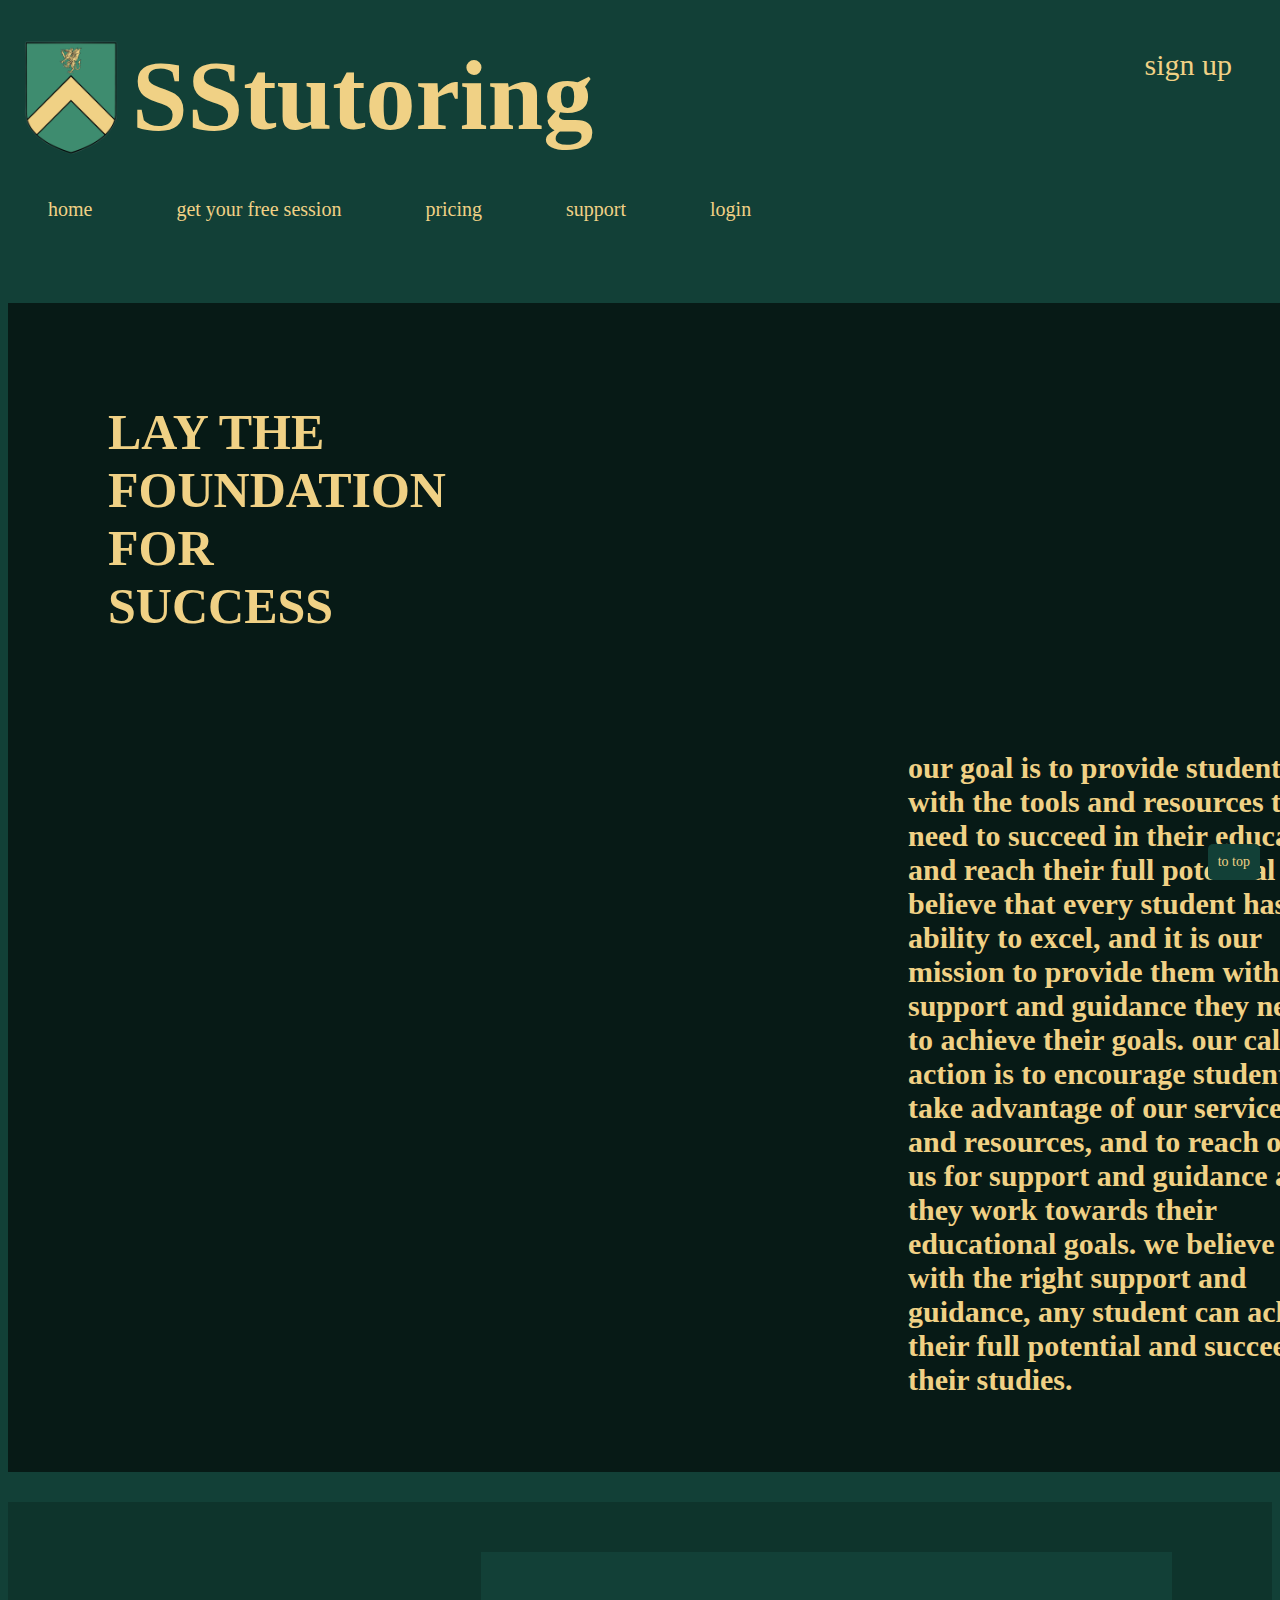
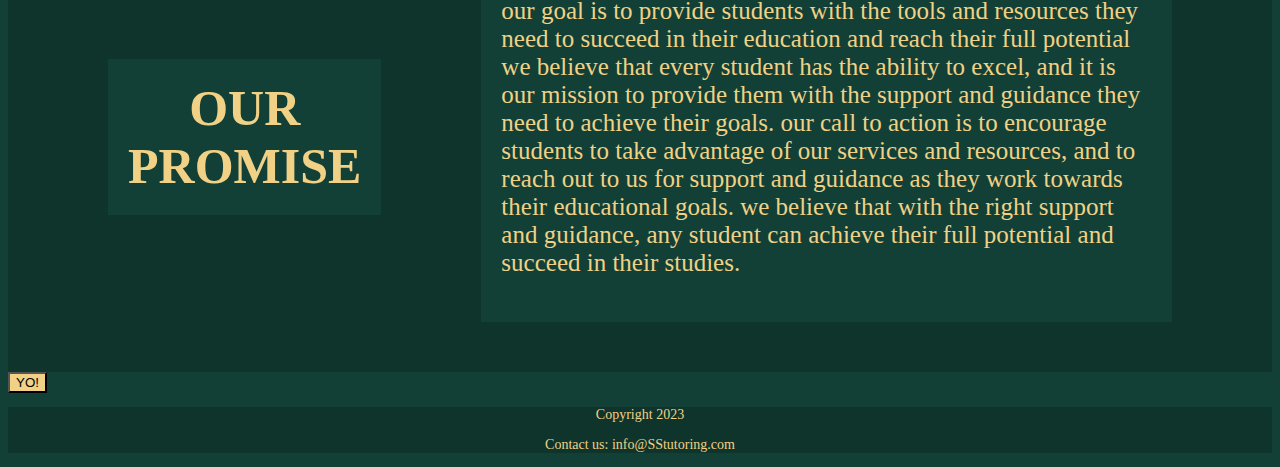
==== ssMain/ssMainpage.html @ 3b53a79e "our promise" ====
<!DOCTYPE html>
<html lang="en">
<head>
  <meta charset="UTF-8">
  <meta http-equiv="X-UA-Compatible" content="IE=edge">
  <meta name="viewport" content="width=device-width, initial-scale=1.0">
  <title>SSTutoring</title>
  <link rel="stylesheet" href="ssStylinn.css">
  <script src="ssJava.js"></script>
</head>
<body>
  <div class="ssTop">
    <div>
      <img class="ssLogo" src="Images/polotno.png" width=120px>
      <h1 class="ssTitle">SStutoring</h1>
      <a href="Pages_HTML/ssSignIn.html" class="ssLogin">sign up</a>
    </div>
    <div>
      <nav>
        <a href="ssMainpage.html" class="ssPage">home</a>
        <a href="Pages_HTML/ssFreeTrial.html" class="ssPage">get your free session</a>
        <a href="Pages_HTML/ssPricing.html" class="ssPage">pricing</a>
        <a href="Pages_HTML/ssSupport.html" class="ssPage">support</a>
        <a href="Pages_HTML/ssLoginIn.html" class="ssPage">login</a>
      </nav>
    </div>
</div>
  <div class="ssMid">
    <article>
      <h2 class="ssHeading__A1">
        LAY THE FOUNDATION FOR SUCCESS
      </h2>
      <p class="ssTalk__A1">
        our goal is to provide students with the tools and resources they need to succeed in their education and reach their full potential we believe that every student has the ability to excel, and it is our mission to provide them with the support and guidance they need to achieve their goals. our call to action is to encourage students to take advantage of our services and resources, and to reach out to us for support and guidance as they work towards their educational goals. we believe that with the right support and guidance, any student can achieve their full potential and succeed in their studies.      
      </p>
    </article>
  </div>
  <div class="ssMid2">
    <h3 class="ssMid2Heading">
      OUR PROMISE
    </h3>
    <article>
      <div class="ssMid2Talk">
        <p>
          our goal is to provide students with the tools and resources they need to succeed in their education and reach their full potential we believe that every student has the ability to excel, and it is our mission to provide them with the support and guidance they need to achieve their goals. our call to action is to encourage students to take advantage of our services and resources, and to reach out to us for support and guidance as they work towards their educational goals. we believe that with the right support and guidance, any student can achieve their full potential and succeed in their studies. 
        </p>
      </article>
  </div>
  <div class="ssMid3">
    <button class="ssButton">
      YO!
    </button>
  </div>
  <footer class="ssFoot">
    <p>Copyright 2023</p>
    <p>Contact us: info@SStutoring.com</p>
    <a href="#" class="ssFunButton">to top</a>
  </footer>
</body>
</html>
---- ssMain/ssStylinn.css ----
/* 
color palete
#124037 (Dark Green)
#3E8C6F (Light Green)
#8C6645 (Dark Beige)
#D99F6C (Beige)
#592E2A (Brownish Maroon)
#F0D185 (Gold Lettering)
*/

body {
  background-color: #124037;
  font-family: 'Times New Roman', Times, serif;
}

.ssTop {
  background-color: #124037;
  margin: 0;
}


.ssPage {
  display: inline-block;
  color: #F0D185; 
  text-decoration: none;
  cursor: pointer;
  padding: 20px;
  background-color: #124037;
  font-size: 20px;
  margin: 20px 20px;
}

.ssPage:hover {
  transform: scale(1.1);
  background-color: #0e342c;
  transition: all 0.5s;
}

.ssLogin {
  color: #F0D185;
  text-decoration: none;
  float: right;
  background-color: #124037;
  font-size: 30px;
  padding: 20px;
  margin: 20px 20px;
  cursor: pointer;
}

.ssLogin:hover {
  transform: scale(1.1);
  background-color: #0e342c;
  transition: transform 0.5s;
}

.ssLogo {
  display: inline-flex;
  vertical-align: top;
  margin-top: 30px;
}

.ssTitle {
  color: #F0D185;
  font-family: 'Times New Roman', Times, serif;
  font-size: 100px;
  margin-bottom: 0;
  margin-top: 30px;
  display: inline-flex;
  vertical-align: top;
}

.ssMid {
  background-image: linear-gradient(rgba(0, 0, 0, 0.6), rgba(0, 0, 0, 0.6)), url("Images/pexels-pixabay-159711.jpg");
  height: fit-content;
  width: fit-content;
}


.ssHeading__A1 {
  color: #F0D185;
  font-size: 50px;
  font-weight: bold;
  padding: 100px 1000px 75px 100px;
}

.ssTalk__A1 {
  color: #F0D185;
  font-size: 30px;
  font-weight: bold;
  padding: 0px 100px 75px 900px;
}

footer.ssFoot {
  background-color: #0e342c;
  color: #F0D185;
  font-size: 14px;
  text-align: center;
}

.ssFunButton {
  text-decoration: none;
  position: fixed  ;
  bottom: 20px;
  right: 20px;
  background-color: #124037;
  color: #F0D185;
  padding: 10px;
  border-radius: 5px;
}

.ssMid2 {
  background-color: #0e342c;
  height: fit-content;
  display: flex;
  align-items: center;
}

.ssMid2Heading {
  color: #F0D185;
  background-color: #124037;
  font-size: 50px;
  font-weight: bold;
  text-align: center;
  padding: 20px 20px 20px 20px;
  margin-left: 100px;
}

.ssMid2Talk {
  color: #F0D185;
  background-color: #124037;
  font-size: 25px;
  padding: 20px 20px 20px 20px;
  margin: 50px 100px 50px 100px;
}

.ssButton {
  background-color: #F0D185;
  display: inline-flex;
  flex: content;
}
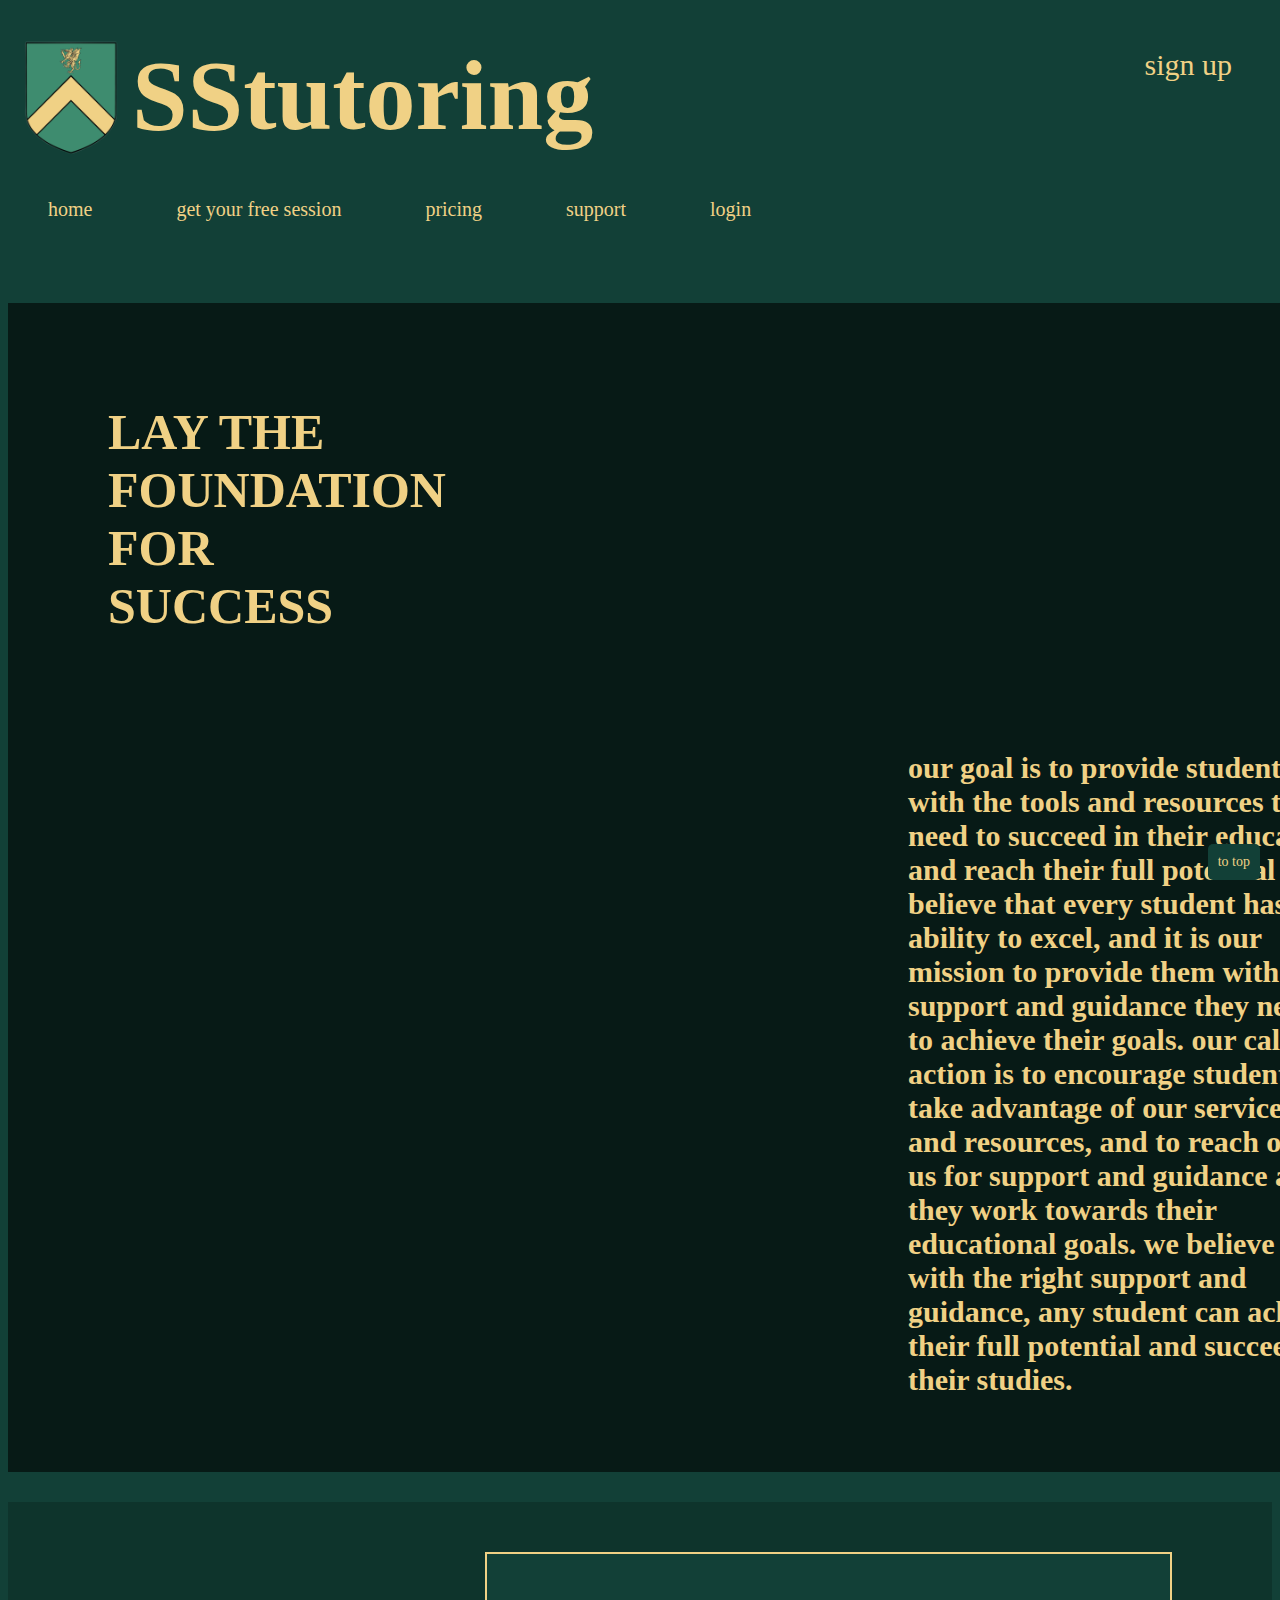
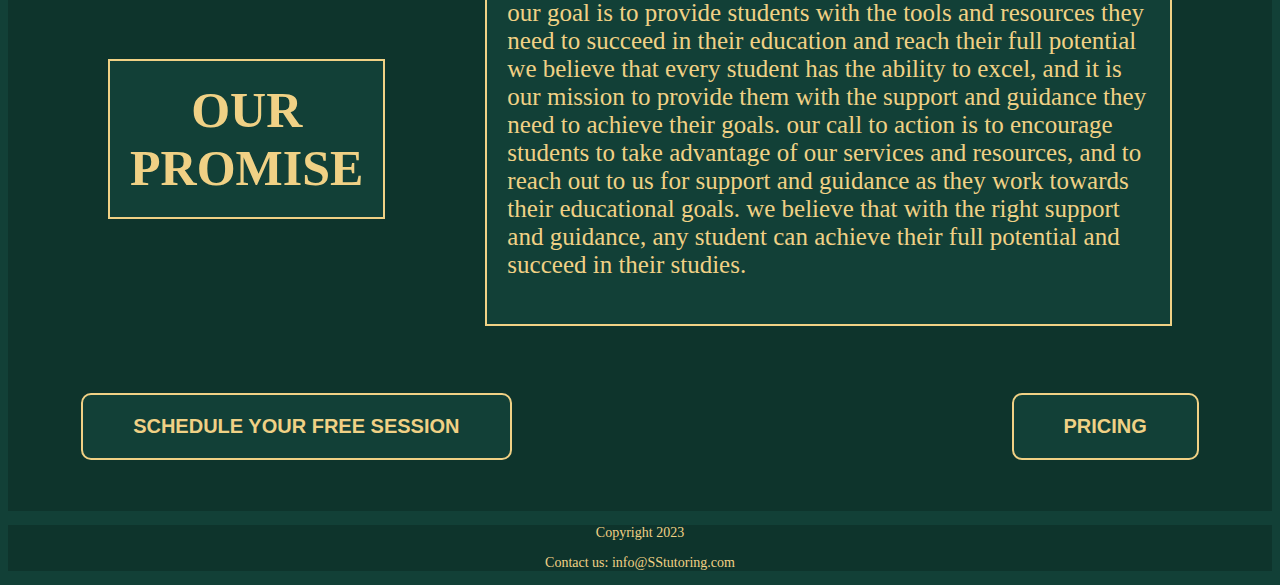
==== commit c2071d0c: "home page shi" ====
--- a/ssMain/ssMainpage.html
+++ b/ssMain/ssMainpage.html
@@ -5,6 +5,7 @@
   <meta http-equiv="X-UA-Compatible" content="IE=edge">
   <meta name="viewport" content="width=device-width, initial-scale=1.0">
   <title>SSTutoring</title>
+  <link rel="icon" href="Images/polotno.png">
   <link rel="stylesheet" href="ssStylinn.css">
   <script src="ssJava.js"></script>
 </head>
@@ -39,18 +40,24 @@
     <h3 class="ssMid2Heading">
       OUR PROMISE
     </h3>
-    <article>
-      <div class="ssMid2Talk">
-        <p>
-          our goal is to provide students with the tools and resources they need to succeed in their education and reach their full potential we believe that every student has the ability to excel, and it is our mission to provide them with the support and guidance they need to achieve their goals. our call to action is to encourage students to take advantage of our services and resources, and to reach out to us for support and guidance as they work towards their educational goals. we believe that with the right support and guidance, any student can achieve their full potential and succeed in their studies. 
-        </p>
-      </article>
+    <article class="ssMid2Talk">
+      <p>
+        our goal is to provide students with the tools and resources they need to succeed in their education and reach their full potential we believe that every student has the ability to excel, and it is our mission to provide them with the support and guidance they need to achieve their goals. our call to action is to encourage students to take advantage of our services and resources, and to reach out to us for support and guidance as they work towards their educational goals. we believe that with the right support and guidance, any student can achieve their full potential and succeed in their studies. 
+      </p>
+    </article>
   </div>
-  <div class="ssMid3">
-    <button class="ssButton">
-      YO!
+<div class="ssButton">
+  <a href="Pages_HTML/ssFreeTrial.html" >
+    <button class="but1">
+      SCHEDULE YOUR FREE SESSION
     </button>
-  </div>
+  </a>
+  <a href="Pages_HTML/ssPricing.html">
+    <button class="but2" >
+      PRICING
+    </button>
+  </a>
+</div>
   <footer class="ssFoot">
     <p>Copyright 2023</p>
     <p>Contact us: info@SStutoring.com</p>
--- a/ssMain/ssStylinn.css
+++ b/ssMain/ssStylinn.css
@@ -113,6 +113,7 @@
   height: fit-content;
   display: flex;
   align-items: center;
+  flex-direction: row; 
 }
 
 .ssMid2Heading {
@@ -123,6 +124,7 @@
   text-align: center;
   padding: 20px 20px 20px 20px;
   margin-left: 100px;
+  border: 2px solid #F0D185;
 }
 
 .ssMid2Talk {
@@ -131,11 +133,56 @@
   font-size: 25px;
   padding: 20px 20px 20px 20px;
   margin: 50px 100px 50px 100px;
+  border: 2px solid #F0D185;
+
 }
 
 .ssButton {
-  background-color: #F0D185;
-  display: inline-flex;
-  flex: content;
+  background-color: #0e342c;
+  display: flex;
+  justify-content: center;
+  align-items: center;
+  height: 50px;
+  padding-bottom: 60px;
+  padding-top: 25px;
 }
 
+.but1 {
+  margin-right: 400px;
+  padding: 20px 50px 20px 50px;
+  background-color: #124037;
+  color: #F0D185;
+  border: 2px solid #F0D185;
+  border-radius: 10px;
+  font-size: 20px;
+  font-weight: bold;
+  cursor: pointer;
+}
+
+.but1:hover {
+  transition: 0.3s;
+  background-color: #0e342c;
+  box-shadow: 0 0 3px #F0D185;
+  transform: scale(1.05);
+}
+
+.but2 {
+  margin-left: 100px;
+  padding: 20px 50px 20px 50px;
+  background-color: #124037;
+  color: #F0D185;
+  border: 2px solid #F0D185;
+  border-radius: 10px;
+  font-size: 20px;
+  font-weight: bold;
+  cursor: pointer;
+}
+
+.but2:hover {
+  transition: 0.3s;
+  background-color: #0e342c;
+  box-shadow: 0 0 3px #F0D185;
+  transform: scale(1.05);
+}
+
+
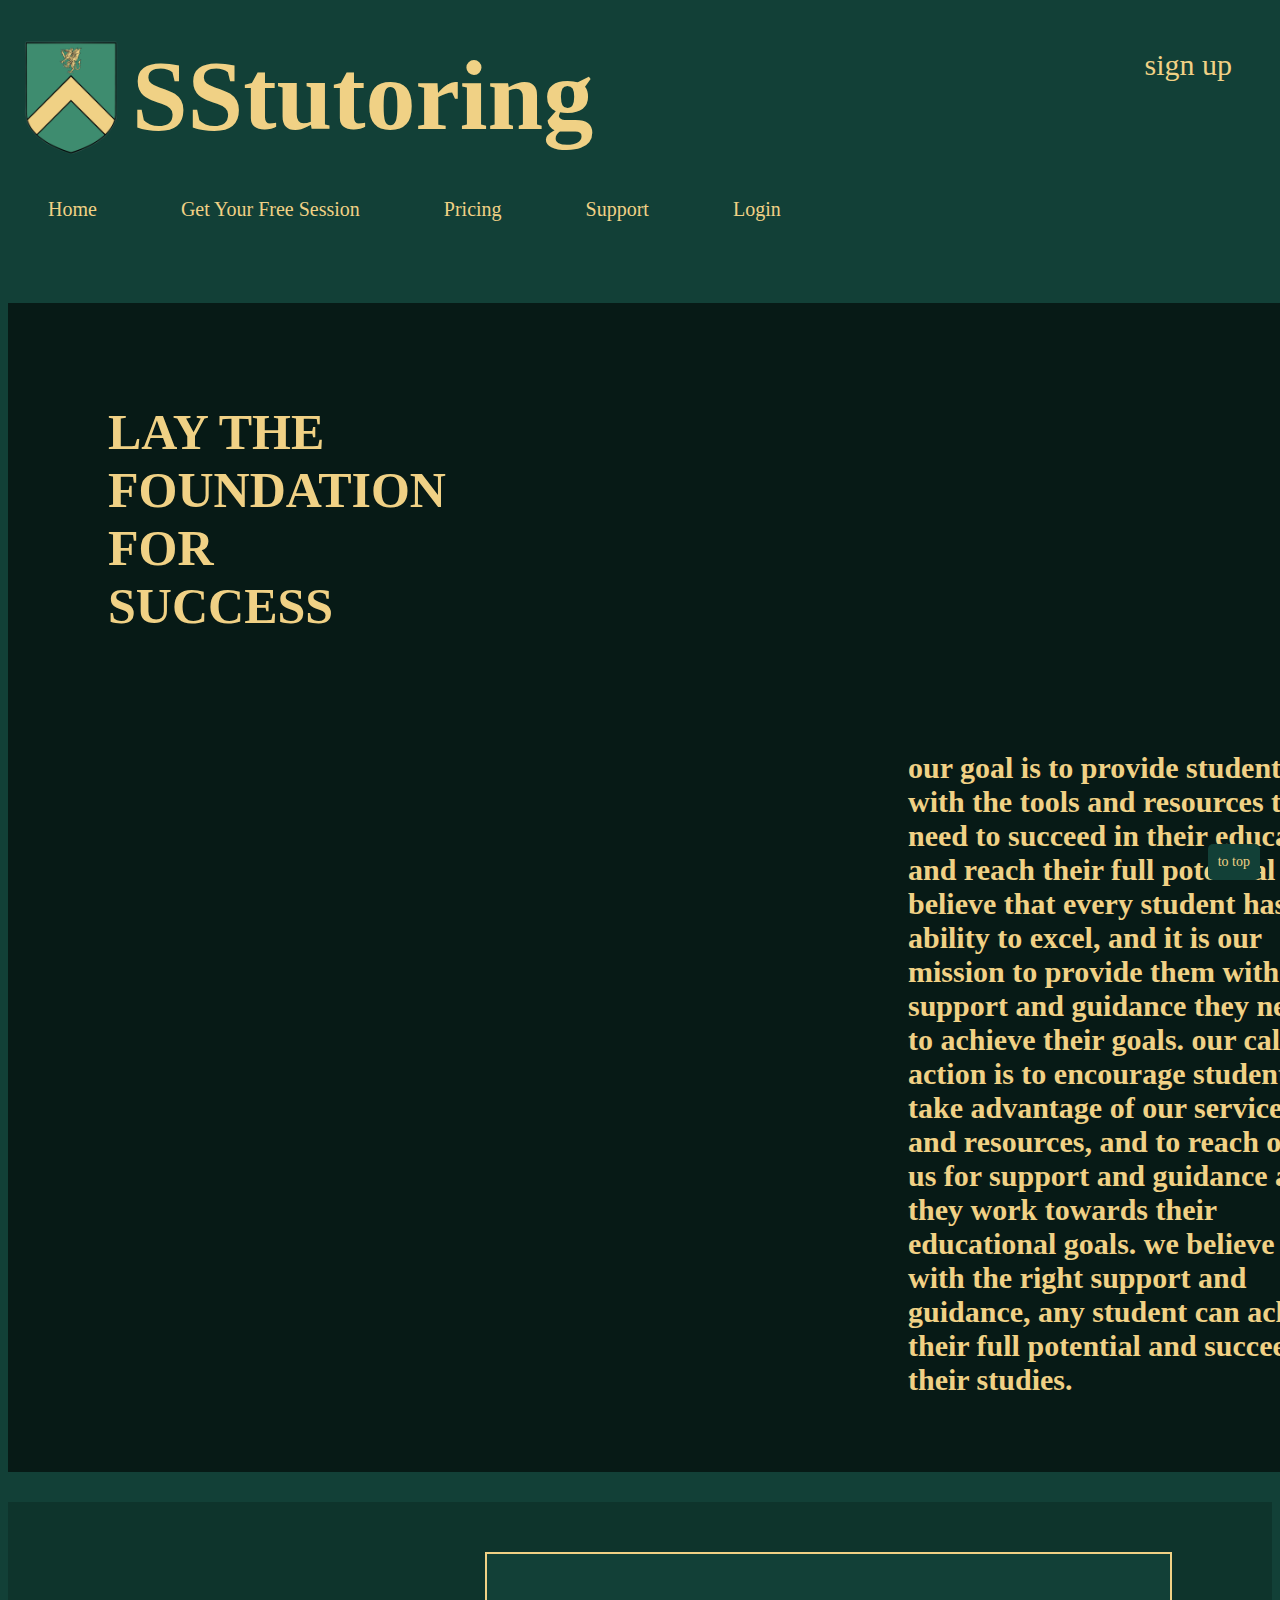
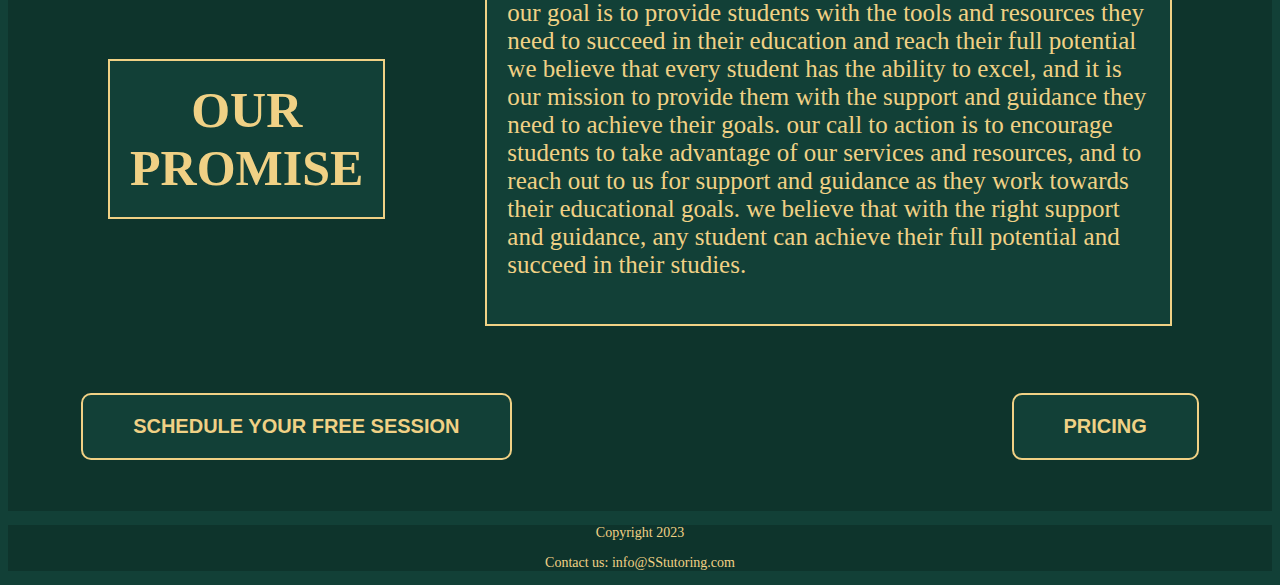
==== commit 278a5167: "commit" ====
--- a/ssMain/ssMainpage.html
+++ b/ssMain/ssMainpage.html
@@ -18,11 +18,11 @@
     </div>
     <div>
       <nav>
-        <a href="ssMainpage.html" class="ssPage">home</a>
-        <a href="Pages_HTML/ssFreeTrial.html" class="ssPage">get your free session</a>
-        <a href="Pages_HTML/ssPricing.html" class="ssPage">pricing</a>
-        <a href="Pages_HTML/ssSupport.html" class="ssPage">support</a>
-        <a href="Pages_HTML/ssLoginIn.html" class="ssPage">login</a>
+        <a href="ssMainpage.html" class="ssPage">Home</a>
+        <a href="Pages_HTML/ssFreeTrial.html" class="ssPage">Get Your Free Session</a>
+        <a href="Pages_HTML/ssPricing.html" class="ssPage">Pricing</a>
+        <a href="Pages_HTML/ssSupport.html" class="ssPage">Support</a>
+        <a href="Pages_HTML/ssLoginIn.html" class="ssPage">Login</a>
       </nav>
     </div>
 </div>
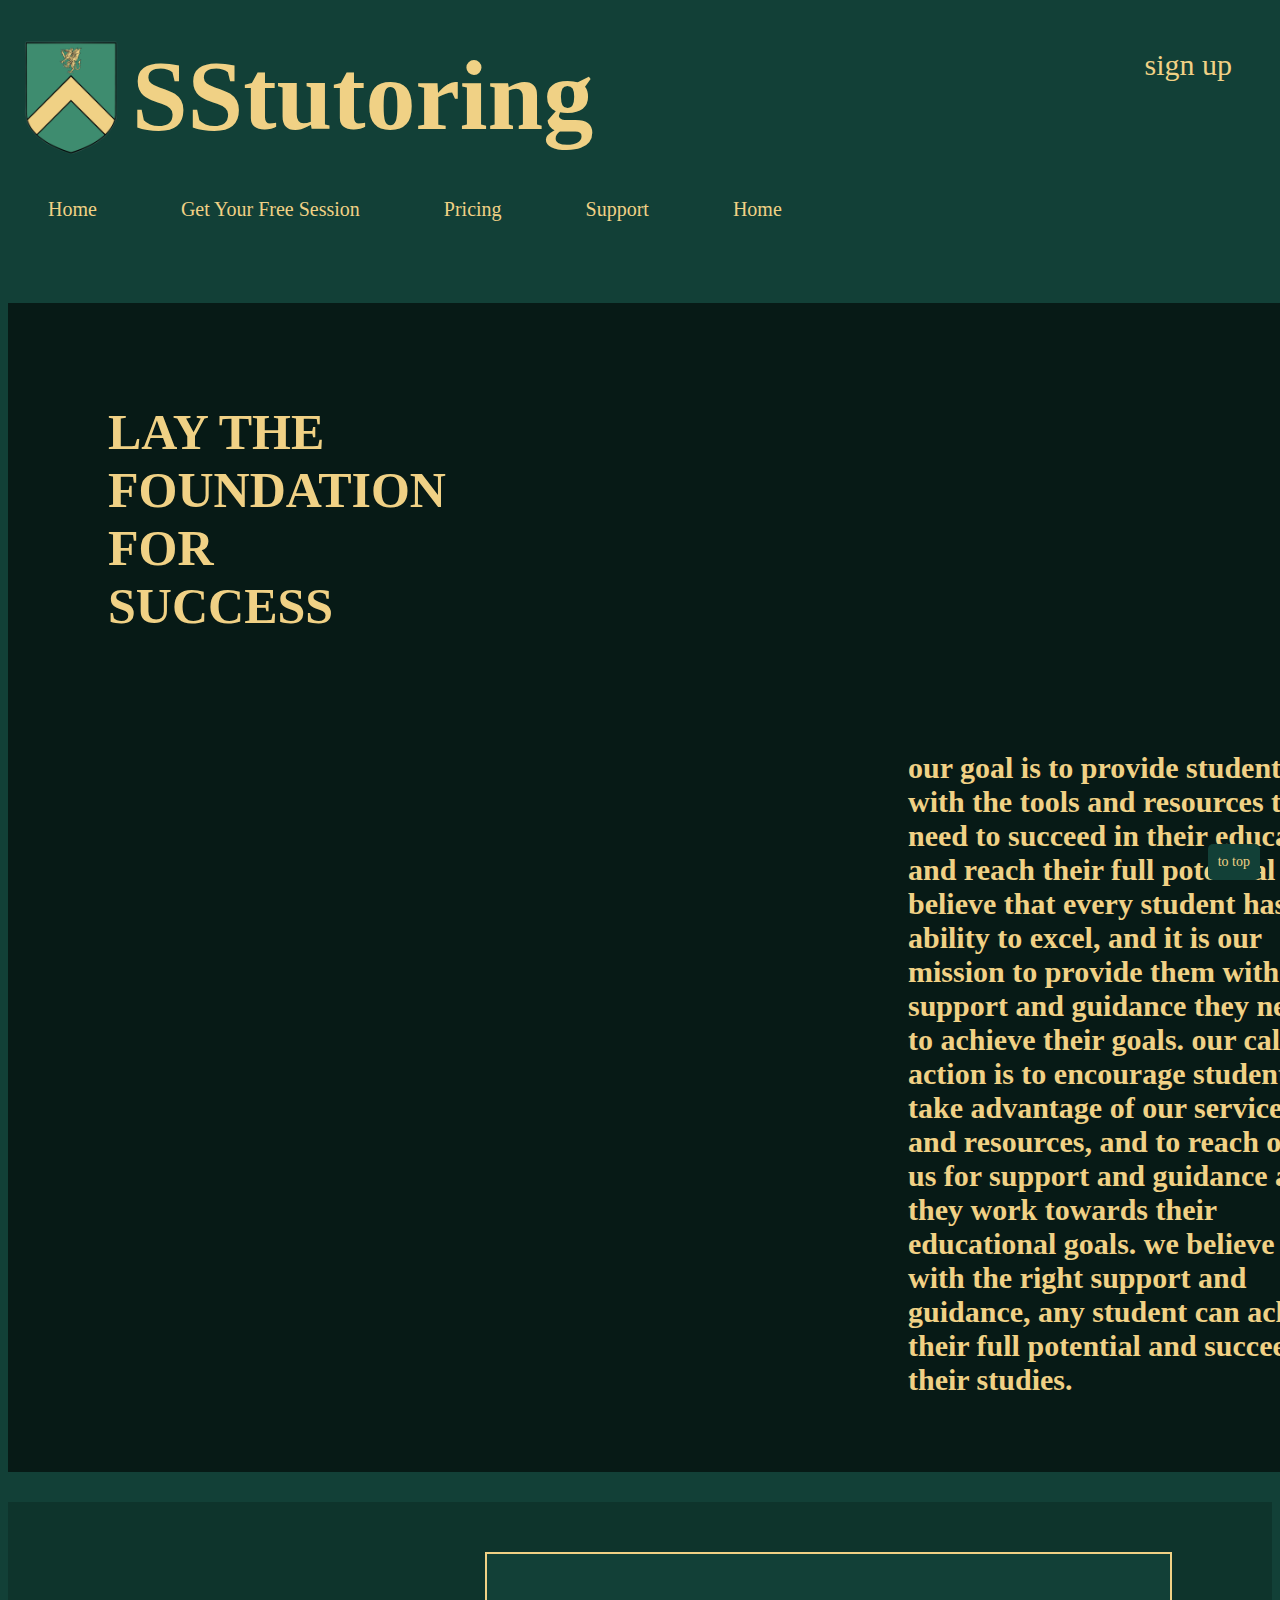
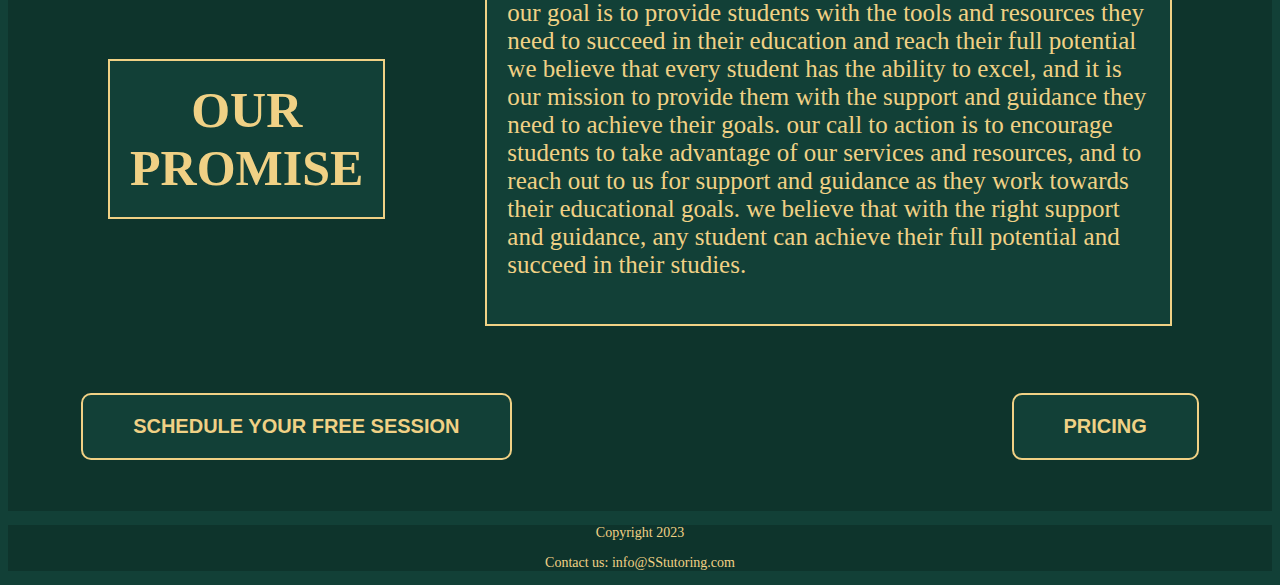
==== commit a8f7948b: "Uppercae" ====
--- a/ssMain/ssMainpage.html
+++ b/ssMain/ssMainpage.html
@@ -22,7 +22,7 @@
         <a href="Pages_HTML/ssFreeTrial.html" class="ssPage">Get Your Free Session</a>
         <a href="Pages_HTML/ssPricing.html" class="ssPage">Pricing</a>
         <a href="Pages_HTML/ssSupport.html" class="ssPage">Support</a>
-        <a href="Pages_HTML/ssLoginIn.html" class="ssPage">Login</a>
+        <a href="Pages_HTML/ssLoginIn.html" class="ssPage">Home</a>
       </nav>
     </div>
 </div>
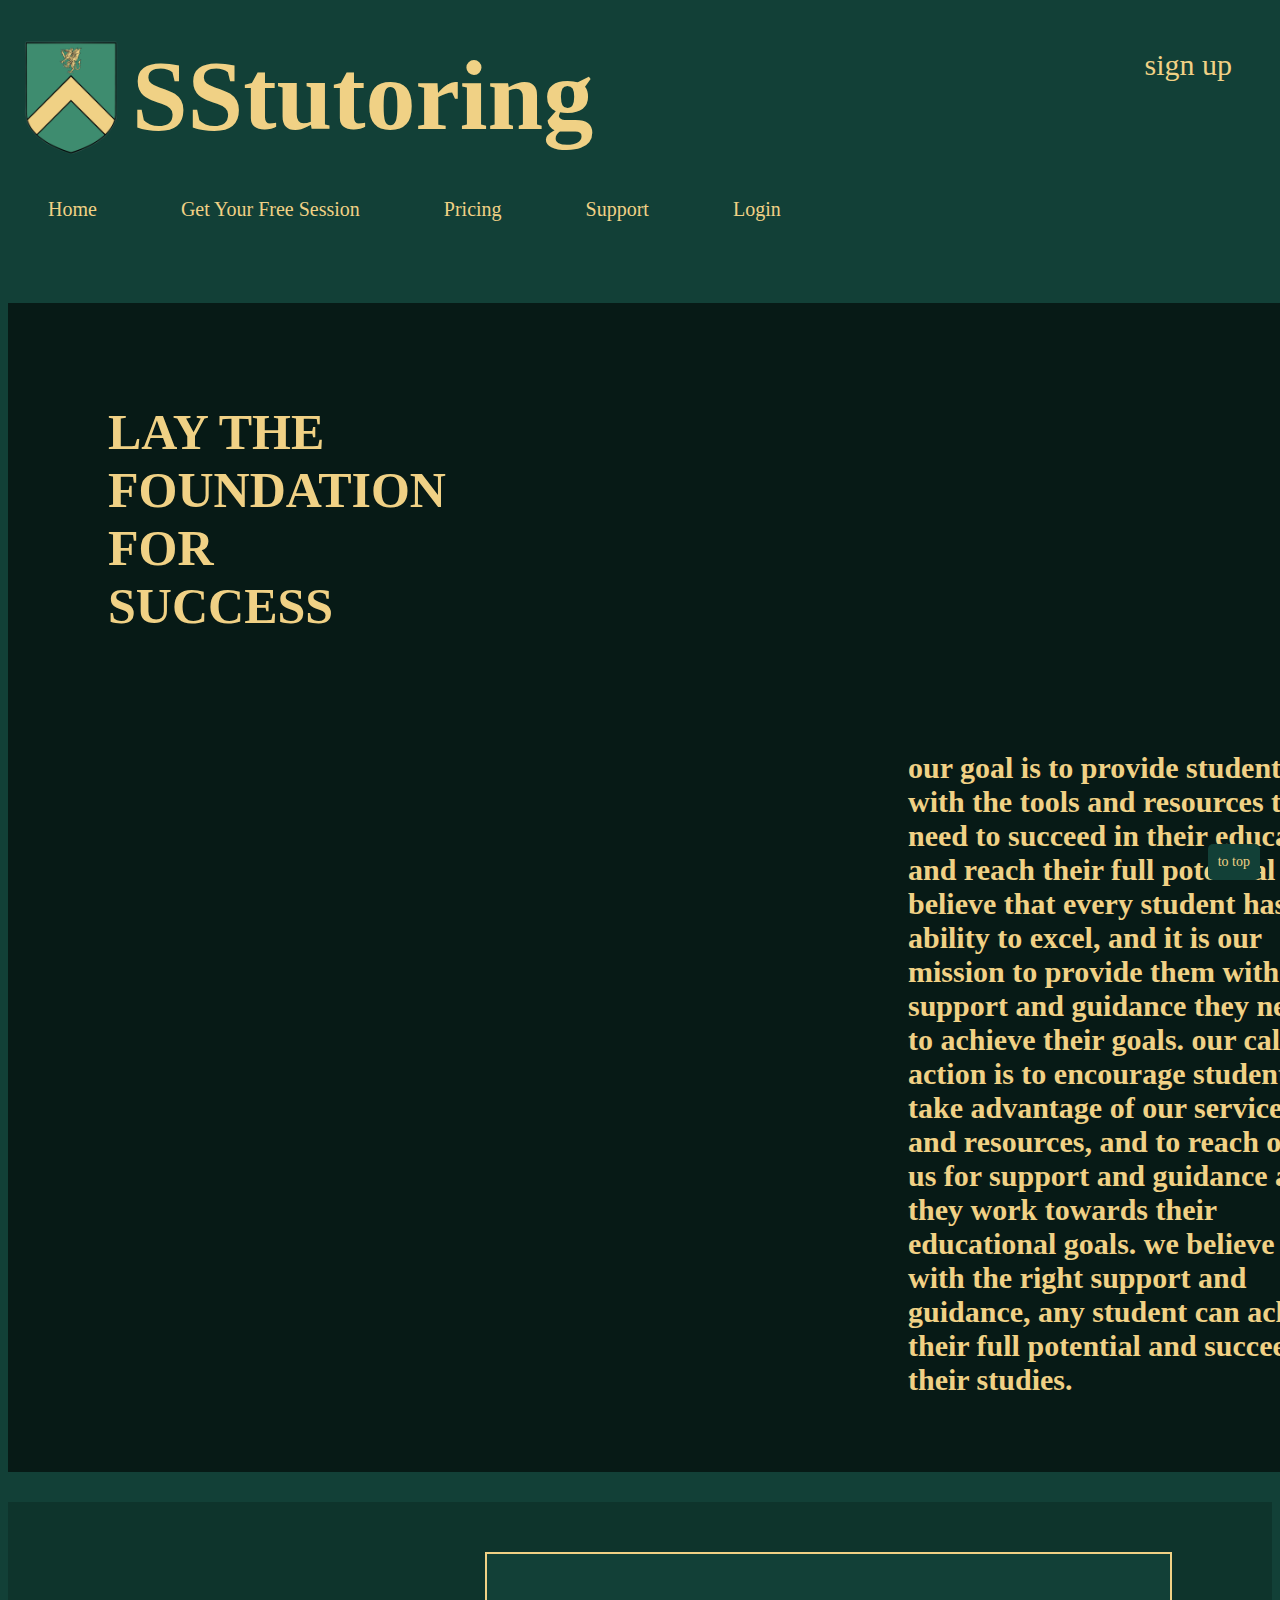
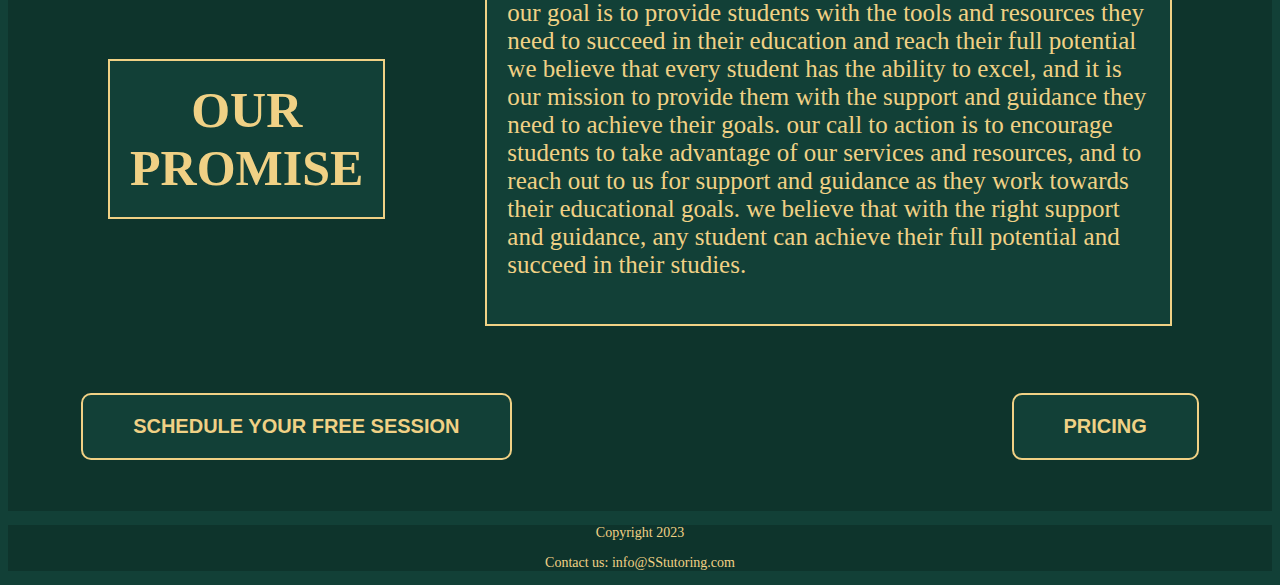
==== commit f01acafd: "haha" ====
--- a/ssMain/ssMainpage.html
+++ b/ssMain/ssMainpage.html
@@ -22,7 +22,7 @@
         <a href="Pages_HTML/ssFreeTrial.html" class="ssPage">Get Your Free Session</a>
         <a href="Pages_HTML/ssPricing.html" class="ssPage">Pricing</a>
         <a href="Pages_HTML/ssSupport.html" class="ssPage">Support</a>
-        <a href="Pages_HTML/ssLoginIn.html" class="ssPage">Home</a>
+        <a href="Pages_HTML/ssLoginIn.html" class="ssPage">Login</a>
       </nav>
     </div>
 </div>
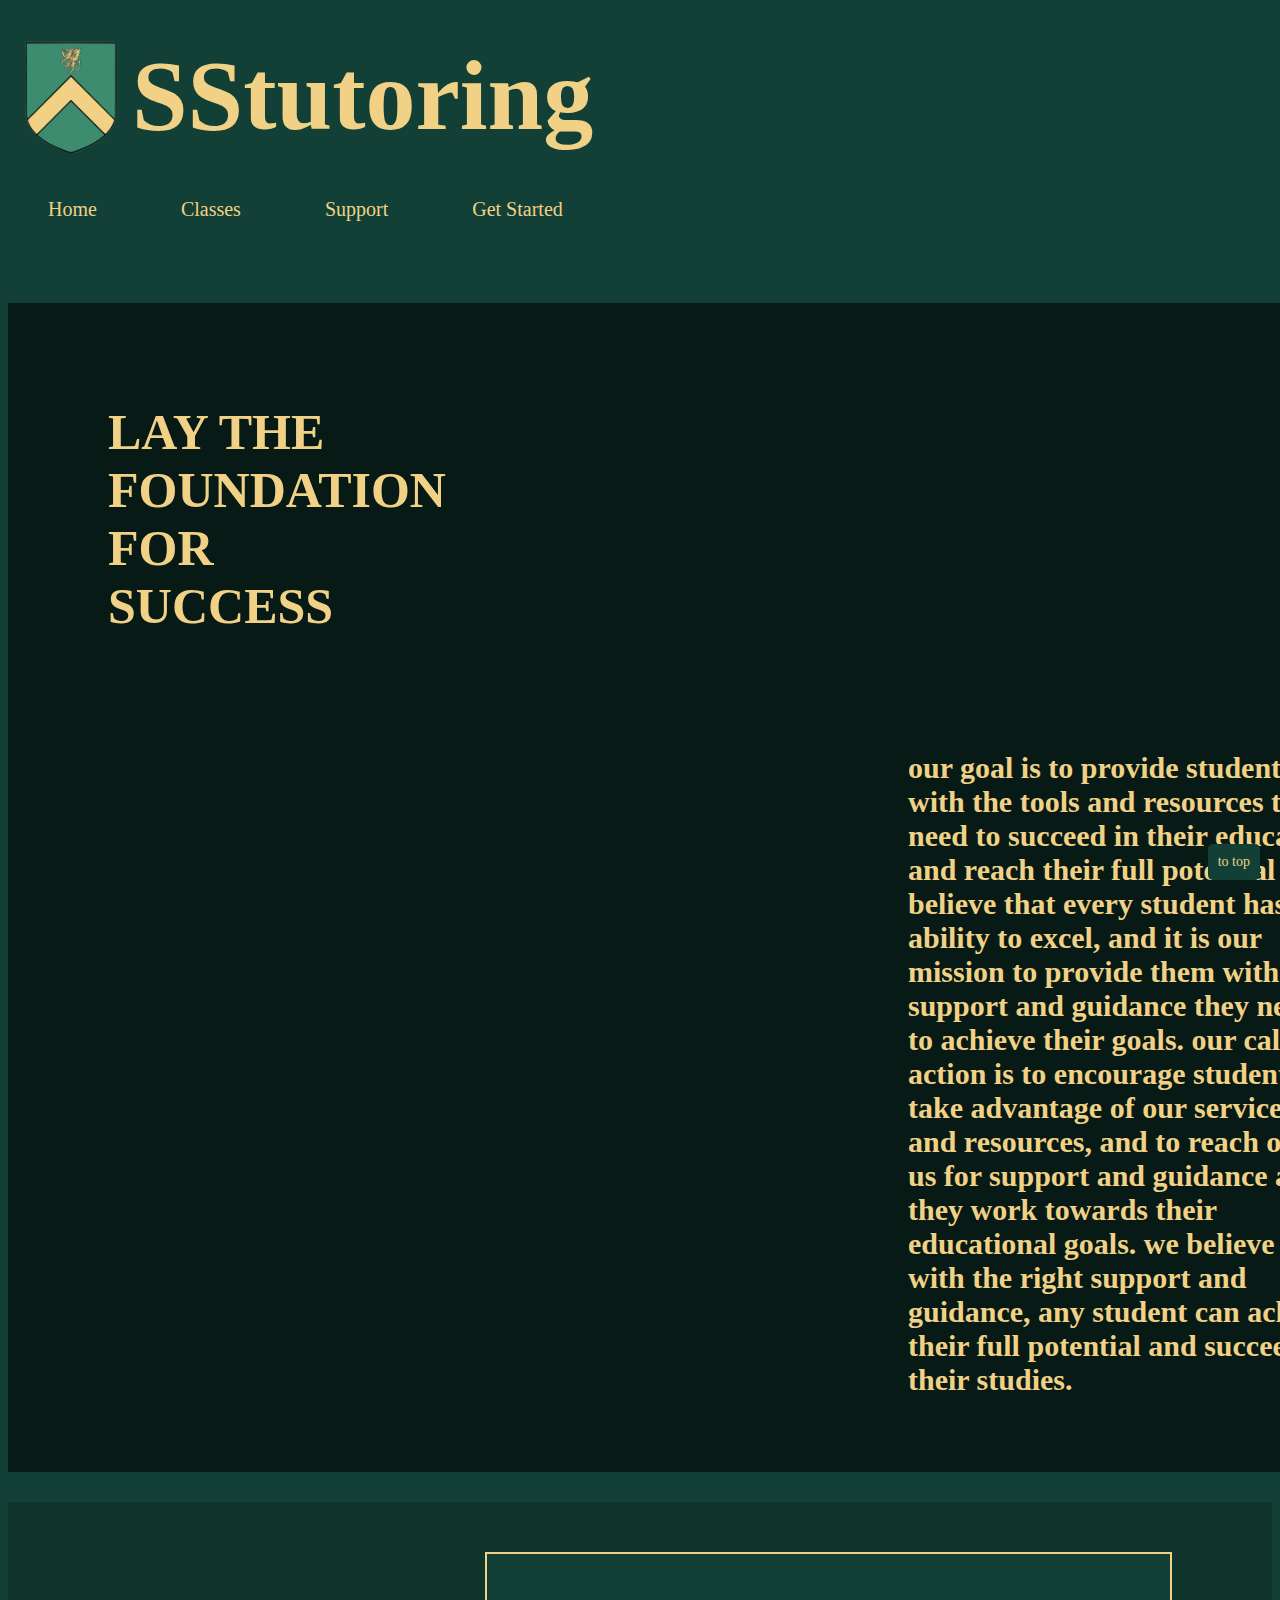
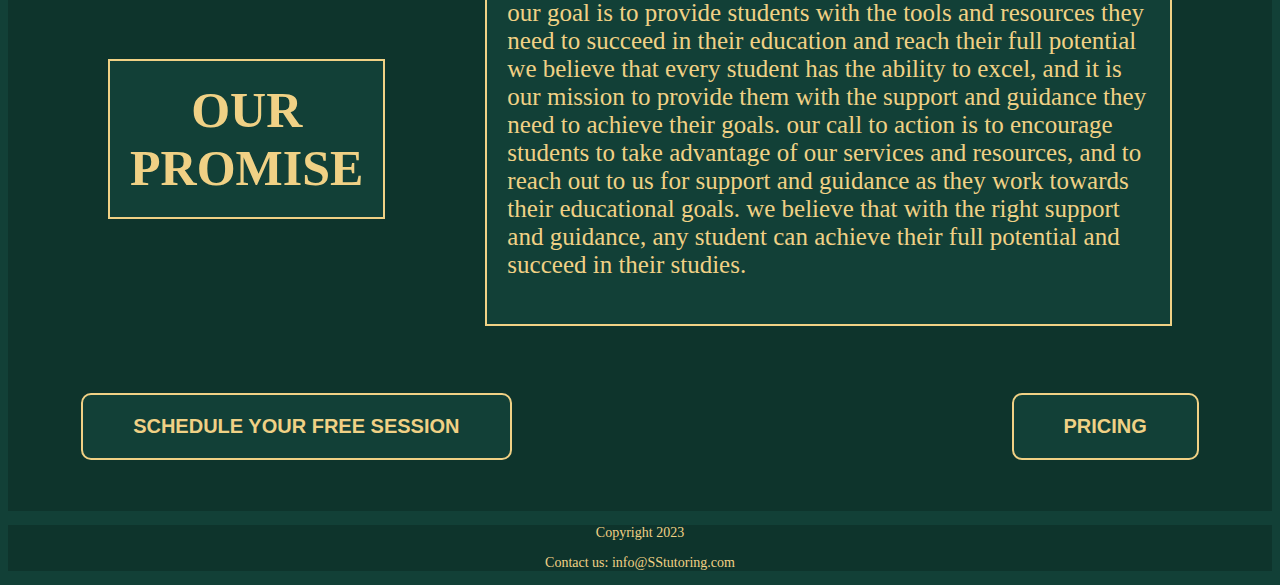
==== commit 8185bdb8: "cleaned up" ====
--- a/ssMain/ssMainpage.html
+++ b/ssMain/ssMainpage.html
@@ -14,15 +14,13 @@
     <div>
       <img class="ssLogo" src="Images/polotno.png" width=120px>
       <h1 class="ssTitle">SStutoring</h1>
-      <a href="Pages_HTML/ssSignIn.html" class="ssLogin">sign up</a>
     </div>
     <div>
       <nav>
-        <a href="ssMainpage.html" class="ssPage">Home</a>
-        <a href="Pages_HTML/ssFreeTrial.html" class="ssPage">Get Your Free Session</a>
-        <a href="Pages_HTML/ssPricing.html" class="ssPage">Pricing</a>
-        <a href="Pages_HTML/ssSupport.html" class="ssPage">Support</a>
-        <a href="Pages_HTML/ssLoginIn.html" class="ssPage">Login</a>
+        <a href="/ssMain/ssMainpage.html" class="ssPage">Home</a>
+        <a href="/ssMain/Pages_HTML/ssClasses.html" class="ssPage">Classes</a>
+        <a href="/ssMain/Pages_HTML/ssSupport.html" class="ssPage">Support</a>
+        <a href="/ssMain/Pages_HTML/ssGS.html" class="ssPage">Get Started</a>
       </nav>
     </div>
 </div>
